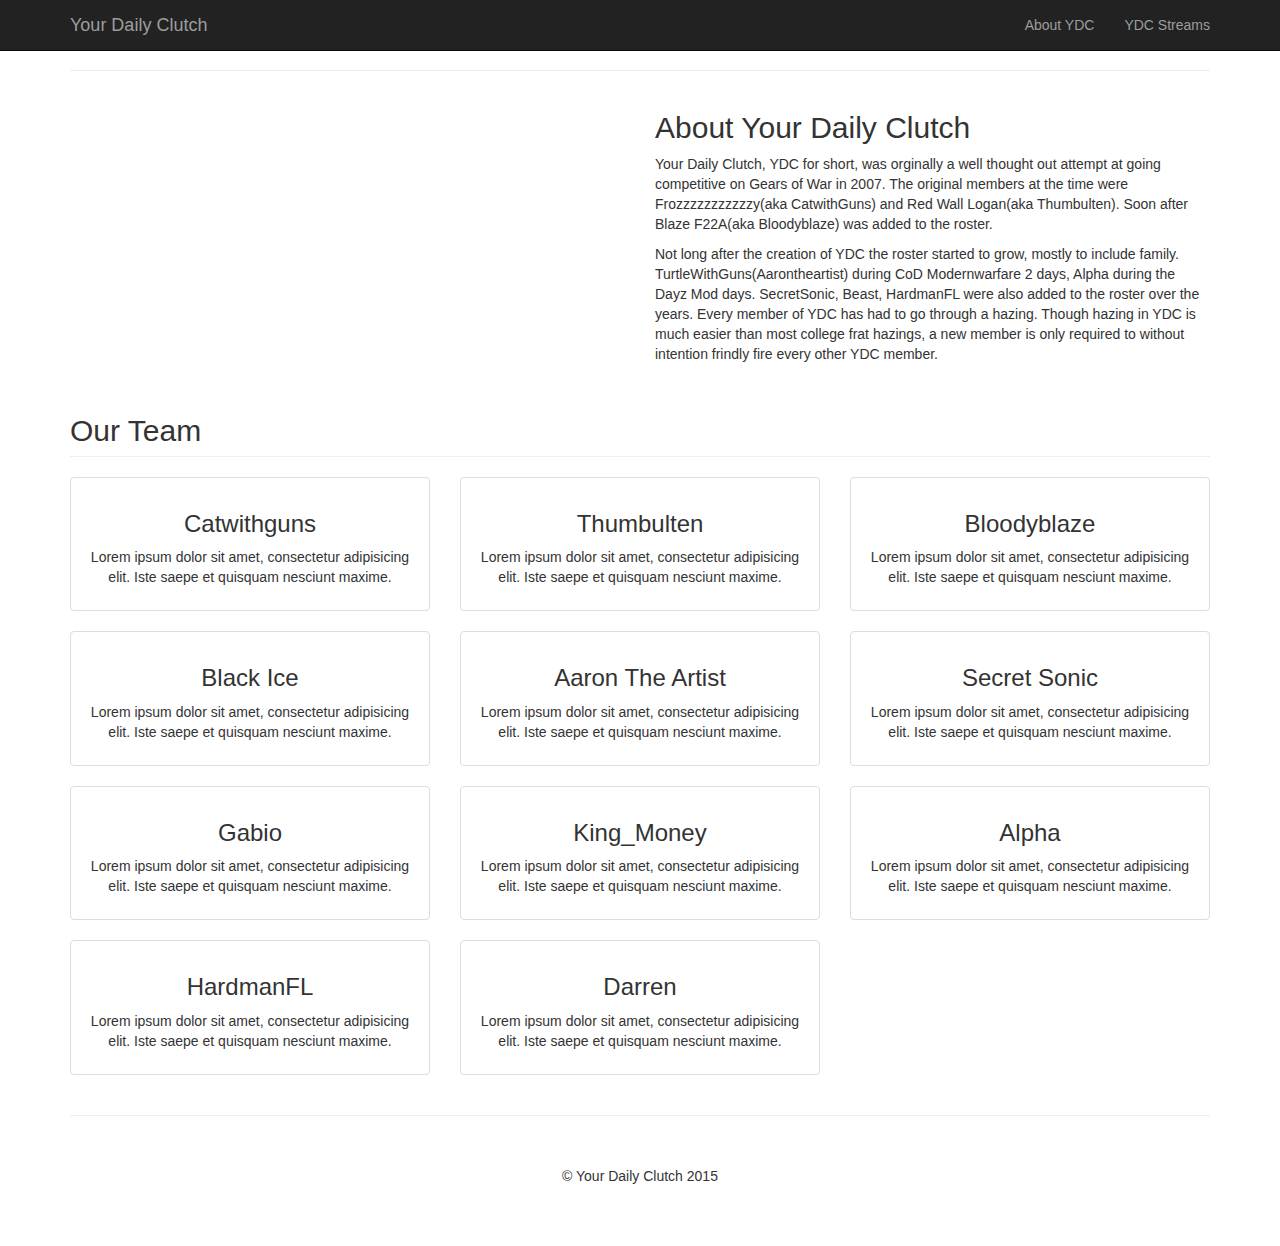
==== aboutYDC/index.html @ 92227422 "fingers crossed" ====
<!DOCTYPE html>
<html lang="en">

<head>

    <meta charset="utf-8">
    <meta http-equiv="X-UA-Compatible" content="IE=edge">
    <meta name="viewport" content="width=device-width, initial-scale=1">
    <meta name="description" content="">
    <meta name="author" content="">

    <title>Your Daily Clutch-Home of the Original Clutch</title>

    <!-- Bootstrap Core CSS -->
    <link href="/assets/css/bootstrap.min.css" rel="stylesheet">

    <!-- Custom CSS -->
    <link href="/assets/css/modern-business.css" rel="stylesheet">

    <!-- Custom Fonts -->
    <link href="/assets/font-awesome/css/font-awesome.min.css" rel="stylesheet" type="text/css">

    <!-- HTML5 Shim and Respond.js IE8 support of HTML5 elements and media queries -->
    <!-- WARNING: Respond.js doesn't work if you view the page via file:// -->
    <!--[if lt IE 9]>
        <script src="https://oss.maxcdn.com/libs/html5shiv/3.7.0/html5shiv.js"></script>
        <script src="https://oss.maxcdn.com/libs/respond.js/1.4.2/respond.min.js"></script>
    <![endif]-->
</head>

<body>

        <!-- Navigation -->
    <nav class="navbar navbar-inverse navbar-fixed-top" role="navigation">
        <div class="container">
            <!-- Brand and toggle get grouped for better mobile display -->
            <div class="navbar-header">
                <button type="button" class="navbar-toggle" data-toggle="collapse" data-target="#bs-example-navbar-collapse-1">
                    <span class="sr-only">Toggle navigation</span>
                    <span class="icon-bar"></span>
                    <span class="icon-bar"></span>
                    <span class="icon-bar"></span>
                </button>
                <a class="navbar-brand" href="/">Your Daily Clutch</a>
            </div>
            <!-- Collect the nav links, forms, and other content for toggling -->
            <div class="collapse navbar-collapse" id="bs-example-navbar-collapse-1">
                <ul class="nav navbar-nav navbar-right">

                    <li><a href="/aboutYDC">About YDC</a></li>
                    <li><a href="/streams/Catwithguns">YDC Streams</a></li>

                </ul>
                
            </div>
            <!-- /.navbar-collapse -->
        </div>
        <!-- /.container -->
    </nav>


    <!-- Page Content -->
    <div class="container">
<hr>

        <!-- Intro Content -->
        <div class="row">
            <div class="col-md-6">
                <img class="img-responsive" src="https://s-media-cache-ak0.pinimg.com/originals/f2/76/82/f27682f937046e6e8fa27d876f4d56d6.jpg" alt="">
            </div>
            <div class="col-md-6">
                <h2>About Your Daily Clutch</h2>
                <p>Your Daily Clutch, YDC for short, was orginally a well thought out attempt at going competitive on Gears of War in 2007. The original members at the time were Frozzzzzzzzzzzy(aka CatwithGuns) and Red Wall Logan(aka Thumbulten). Soon after Blaze F22A(aka Bloodyblaze) was added to the roster.</p>
                <p>Not long after the creation of YDC the roster started to grow, mostly to include family. TurtleWithGuns(Aarontheartist) during CoD Modernwarfare 2 days, Alpha during the Dayz Mod days. SecretSonic, Beast, HardmanFL were also added to the roster over the years. Every member of YDC has had to go through a hazing. Though hazing in YDC is much easier than most college frat hazings, a new member is only required to without intention frindly fire every other YDC member.</p>
            </div>
        </div>
        <!-- /.row -->

        <!-- Team Members -->
        <div class="row">
            <div class="col-lg-12">
                <h2 class="page-header">Our Team</h2>
            </div>
            <div class="col-md-4 text-center">
                <div class="thumbnail">
                    <img class="img-responsive" src="https://www.ibcworldnews.com/wp-content/uploads/2015/05/fatkid.jpg" alt="">
                    <div class="caption">
                        <h3>Catwithguns<br>
                           
                        </h3>
                        <p>Lorem ipsum dolor sit amet, consectetur adipisicing elit. Iste saepe et quisquam nesciunt maxime.</p>
                    <!--    <ul class="list-inline">
                            <li><a href="#"><i class="fa fa-2x fa-facebook-square"></i></a>
                            </li>
                            <li><a href="#"><i class="fa fa-2x fa-linkedin-square"></i></a>
                            </li>
                            <li><a href="#"><i class="fa fa-2x fa-twitter-square"></i></a>
                            </li>
                        </ul> -->
                    </div>
                </div>
            </div>
            <div class="col-md-4 text-center">
                <div class="thumbnail">
                    <img class="img-responsive" src="http://files.mom.me/photos/2015/05/29/135-104431-willy-wonka-nerds-candy-1432932951.jpg" alt="">
                    <div class="caption">
                        <h3>Thumbulten<br>
                        </h3>
                        <p>Lorem ipsum dolor sit amet, consectetur adipisicing elit. Iste saepe et quisquam nesciunt maxime.</p>
                       <!-- <ul class="list-inline">
                            <li><a href="#"><i class="fa fa-2x fa-facebook-square"></i></a>
                            </li>
                            <li><a href="#"><i class="fa fa-2x fa-linkedin-square"></i></a>
                            </li>
                            <li><a href="#"><i class="fa fa-2x fa-twitter-square"></i></a>
                            </li>
                        </ul> -->  
                    </div>
                </div>
            </div>
            <div class="col-md-4 text-center">
                <div class="thumbnail">
                    <img class="img-responsive" src="http://cdn.c.photoshelter.com/img-get/I0000j4ai2pVgEUI/s/750/750/REDNECK-FISHING-0059.jpg" alt="">
                    <div class="caption">
                        <h3>Bloodyblaze<br>
                         
                        </h3>
                        <p>Lorem ipsum dolor sit amet, consectetur adipisicing elit. Iste saepe et quisquam nesciunt maxime.</p>
                    <!--    <ul class="list-inline">
                            <li><a href="#"><i class="fa fa-2x fa-facebook-square"></i></a>
                            </li>
                            <li><a href="#"><i class="fa fa-2x fa-linkedin-square"></i></a>
                            </li>
                            <li><a href="#"><i class="fa fa-2x fa-twitter-square"></i></a>
                            </li> -->
                        </ul>
                    </div>
                </div>
            </div>
            <div class="col-md-4 text-center">
                <div class="thumbnail">
                    <img class="img-responsive" src="http://www.dummymag.com/media/img/cache/media/uploads/general/hypewilliams_750_450_75_s.jpg" alt="">
                    <div class="caption">
                        <h3>Black Ice<br>
                          
                        </h3>
                        <p>Lorem ipsum dolor sit amet, consectetur adipisicing elit. Iste saepe et quisquam nesciunt maxime.</p>
                     <!--   <ul class="list-inline">
                            <li><a href="#"><i class="fa fa-2x fa-facebook-square"></i></a>
                            </li>
                            <li><a href="#"><i class="fa fa-2x fa-linkedin-square"></i></a>
                            </li>
                            <li><a href="#"><i class="fa fa-2x fa-twitter-square"></i></a>
                            </li> 
                        </ul> -->
                    </div>
                </div>
            </div>
            <div class="col-md-4 text-center">
                <div class="thumbnail">
                    <img class="img-responsive" src="http://www.technocrazed.com/wp-content/uploads/2013/08/BLU-urban-artist-makes-gigantic-paintings-on-facades-308.jpg" alt="">
                    <div class="caption">
                        <h3>Aaron The Artist<br>
                            
                        </h3>
                        <p>Lorem ipsum dolor sit amet, consectetur adipisicing elit. Iste saepe et quisquam nesciunt maxime.</p>
                      <!--  <ul class="list-inline">
                            <li><a href="#"><i class="fa fa-2x fa-facebook-square"></i></a>
                            </li>
                            <li><a href="#"><i class="fa fa-2x fa-linkedin-square"></i></a>
                            </li>
                            <li><a href="#"><i class="fa fa-2x fa-twitter-square"></i></a>
                            </li>
                        </ul> -->
                    </div>
                </div>
            </div>
            <div class="col-md-4 text-center">
                <div class="thumbnail">
                    <img class="img-responsive" src="http://api.ning.com/files/U9cJ436L1lcjpt98vmaIFr7EfTMePSGeFSIYgZZMJi8RGq3a8Y8GTfF6N90hr7*Ur48LS9sz7J-MfO3WEqT-k531kP6Z7Tqw/TopYouTubersvloggers009.jpg?width=750" alt="">
                    <div class="caption">
                        <h3>Secret Sonic<br>
                           
                        </h3>
                        <p>Lorem ipsum dolor sit amet, consectetur adipisicing elit. Iste saepe et quisquam nesciunt maxime.</p>
                     <!--   <ul class="list-inline">
                            <li><a href="#"><i class="fa fa-2x fa-facebook-square"></i></a>
                            </li>
                            <li><a href="#"><i class="fa fa-2x fa-linkedin-square"></i></a>
                            </li>
                            <li><a href="#"><i class="fa fa-2x fa-twitter-square"></i></a>
                            </li>
                        </ul> -->
                    </div>
                </div>
            </div>
            <div class="col-md-4 text-center">
                <div class="thumbnail">
                    <img class="img-responsive" src="https://img.4plebs.org/boards/pol/image/1386/63/1386630331245.jpg" alt="">
                    <div class="caption">
                        <h3>Gabio<br>
                          
                        </h3>
                        <p>Lorem ipsum dolor sit amet, consectetur adipisicing elit. Iste saepe et quisquam nesciunt maxime.</p>
                     <!--   <ul class="list-inline">
                            <li><a href="#"><i class="fa fa-2x fa-facebook-square"></i></a>
                            </li>
                            <li><a href="#"><i class="fa fa-2x fa-linkedin-square"></i></a>
                            </li>
                            <li><a href="#"><i class="fa fa-2x fa-twitter-square"></i></a>
                            </li> 
                        </ul> -->
                    </div>
                </div>
            </div>
            <div class="col-md-4 text-center">
                <div class="thumbnail">
                    <img class="img-responsive" src="https://skeletonsuit.files.wordpress.com/2014/02/feat15.jpg" alt="">
                    <div class="caption">
                        <h3>King_Money<br>
                          
                        </h3>
                        <p>Lorem ipsum dolor sit amet, consectetur adipisicing elit. Iste saepe et quisquam nesciunt maxime.</p>
                     <!--   <ul class="list-inline">
                            <li><a href="#"><i class="fa fa-2x fa-facebook-square"></i></a>
                            </li>
                            <li><a href="#"><i class="fa fa-2x fa-linkedin-square"></i></a>
                            </li>
                            <li><a href="#"><i class="fa fa-2x fa-twitter-square"></i></a>
                            </li> 
                        </ul> -->
                    </div>
                </div>
            </div>
            <div class="col-md-4 text-center">
                <div class="thumbnail">
                    <img class="img-responsive" src="http://static.wixstatic.com/media/20c67c_1fc4d3fe798c4994abaf4614b9276c39.jpeg_srz_813_488_85_22_0.50_1.20_0.00_jpeg_srz" alt="">
                    <div class="caption">
                        <h3>Alpha<br>
                          
                        </h3>
                        <p>Lorem ipsum dolor sit amet, consectetur adipisicing elit. Iste saepe et quisquam nesciunt maxime.</p>
                     <!--   <ul class="list-inline">
                            <li><a href="#"><i class="fa fa-2x fa-facebook-square"></i></a>
                            </li>
                            <li><a href="#"><i class="fa fa-2x fa-linkedin-square"></i></a>
                            </li>
                            <li><a href="#"><i class="fa fa-2x fa-twitter-square"></i></a>
                            </li> 
                        </ul> -->
                    </div>
                </div>
            </div>
            <div class="col-md-4 text-center">
                <div class="thumbnail">
                    <img class="img-responsive" src="http://cdn.studentmoneysaver.co.uk/uploads/2771/boris.jpg" alt="">
                    <div class="caption">
                        <h3>HardmanFL<br>
                          
                        </h3>
                        <p>Lorem ipsum dolor sit amet, consectetur adipisicing elit. Iste saepe et quisquam nesciunt maxime.</p>
                     <!--   <ul class="list-inline">
                            <li><a href="#"><i class="fa fa-2x fa-facebook-square"></i></a>
                            </li>
                            <li><a href="#"><i class="fa fa-2x fa-linkedin-square"></i></a>
                            </li>
                            <li><a href="#"><i class="fa fa-2x fa-twitter-square"></i></a>
                            </li> 
                        </ul> -->
                    </div>
                </div>
            </div>
            <div class="col-md-4 text-center">
                <div class="thumbnail">
                    <img class="img-responsive" src="http://metrovaartha.com/en/wp-content/uploads/sites/2/2015/08/computing-for-kids.jpg" alt="">
                    <div class="caption">
                        <h3>Darren<br>
                          
                        </h3>
                        <p>Lorem ipsum dolor sit amet, consectetur adipisicing elit. Iste saepe et quisquam nesciunt maxime.</p>
                     <!--   <ul class="list-inline">
                            <li><a href="#"><i class="fa fa-2x fa-facebook-square"></i></a>
                            </li>
                            <li><a href="#"><i class="fa fa-2x fa-linkedin-square"></i></a>
                            </li>
                            <li><a href="#"><i class="fa fa-2x fa-twitter-square"></i></a>
                            </li> 
                        </ul> -->
                    </div>
                </div>
            </div>
        </div>
        <!-- /.row -->

        <hr>
        <!-- Footer -->
                <!-- Footer -->
        <footer>
            <div class="row">
                <div class="col-lg-12 centeredText">
                    <p>&copy; Your Daily Clutch 2015</p>
                </div>
            </div>
        </footer>

    </div>
    <!-- /.container -->

    <!-- jQuery -->
    <script src="/assets/js/jquery.js"></script>

    <!-- Bootstrap Core JavaScript -->
    <script src="/assets/js/bootstrap.min.js"></script>


</body>

</html>
---- assets/css/modern-business.css ----
/*!
 * Start Bootstrap - Modern Business HTML Template (http://startbootstrap.com)
 * Code licensed under the Apache License v2.0.
 * For details, see http://www.apache.org/licenses/LICENSE-2.0.
 */

/* Global Styles */
.btn:active,
.btn.active {
    -webkit-box-shadow: inset 0 0 15px rgba(0, 0, 0, 0.5);
            box-shadow: inset 0 0 15px rgba(0, 0, 0, 0.5);
}
html,
body {
    height: 100%;
}

body {
    padding-top: 50px; /* Required padding for .navbar-fixed-top. Remove if using .navbar-static-top. Change if height of navigation changes. */
}

.img-portfolio {
    margin-bottom: 30px;
}

.img-hover:hover {
    opacity: 0.8;
}

/* Home Page Carousel */

header.carousel {
    height: 50%;
}

header.carousel .item,
header.carousel .item.active,
header.carousel .carousel-inner {
    height: 100%;
}

header.carousel .fill {
    width: 100%;
    height: 100%;
    background-position: center;
    background-size: cover;
}

/* 404 Page Styles */

.error-404 {
    font-size: 100px;
}

/* Pricing Page Styles */

.price {
    display: block;
    font-size: 50px;
    line-height: 50px;
}

.price sup {
    top: -20px;
    left: 2px;
    font-size: 20px;
}

.period {
    display: block;
    font-style: italic;
}

/* Footer Styles */

footer {
    margin: 50px 0;
}

.centeredText{
    text-align: center
}
/* Responsive Styles */

@media(max-width:991px) {
    .customer-img,
    .img-related {
        margin-bottom: 30px;
    }
}

@media(max-width:767px) {
    .img-portfolio {
        margin-bottom: 15px;
    }

    header.carousel .carousel {
        height: 70%;
    }
}
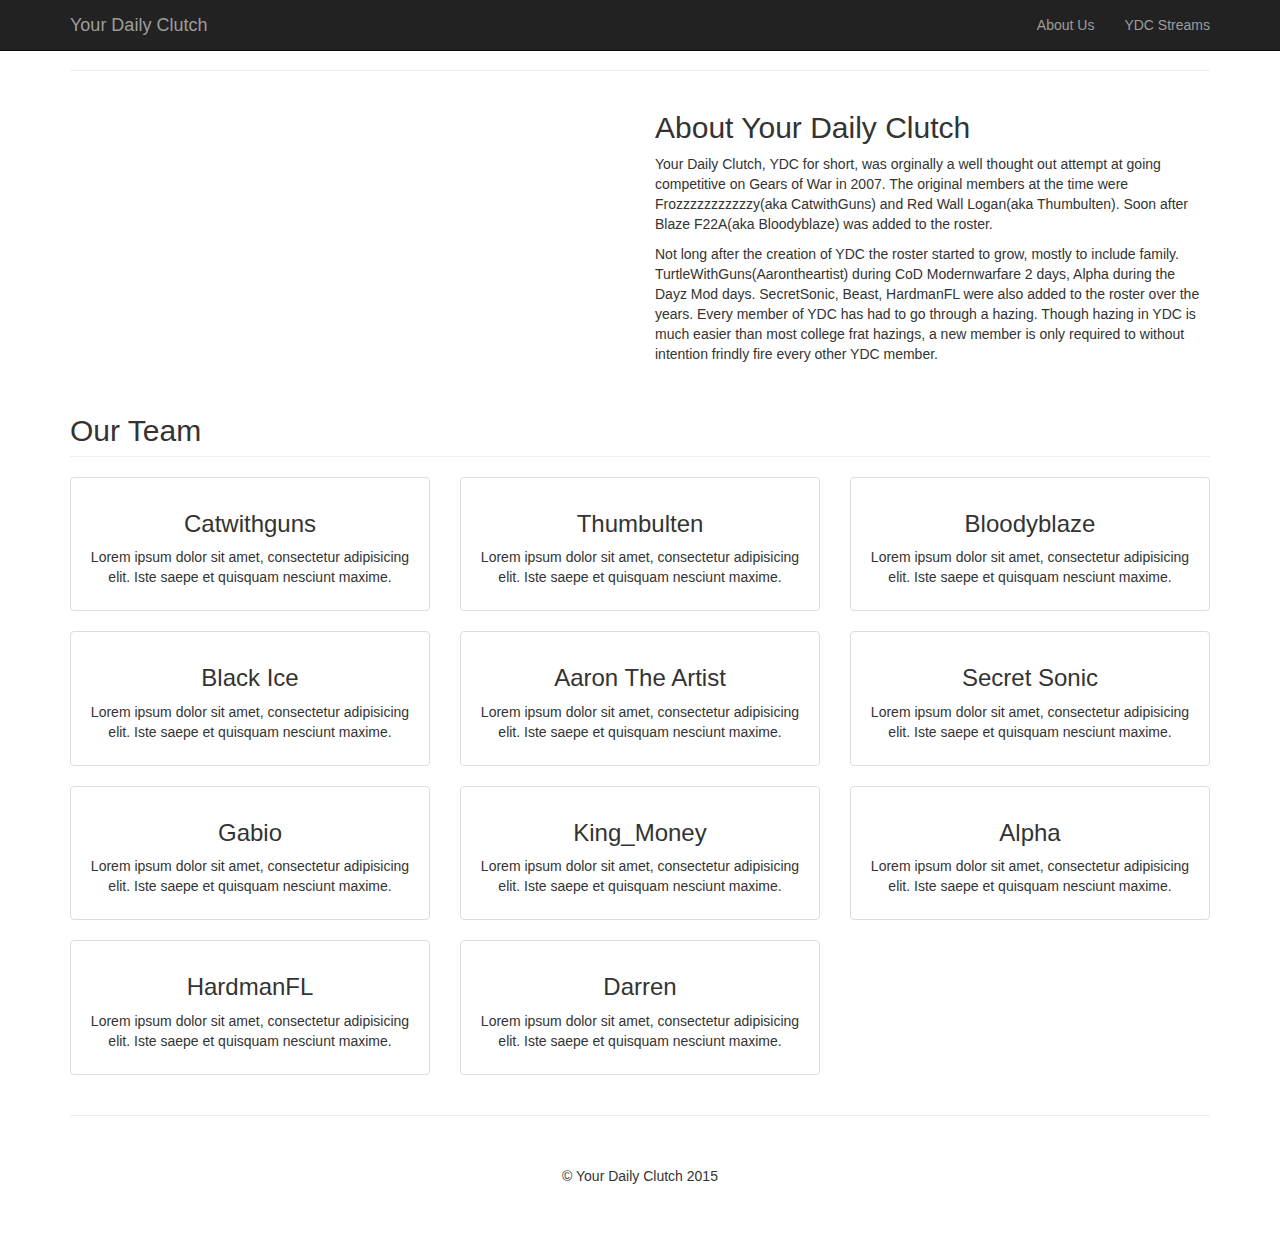
==== commit 465912e2: "Fixing up streams 1" ====
--- a/aboutYDC/index.html
+++ b/aboutYDC/index.html
@@ -47,7 +47,7 @@
             <div class="collapse navbar-collapse" id="bs-example-navbar-collapse-1">
                 <ul class="nav navbar-nav navbar-right">
 
-                    <li><a href="/aboutYDC">About YDC</a></li>
+                    <li><a href="/aboutYDC">About Us</a></li>
                     <li><a href="/streams/Catwithguns">YDC Streams</a></li>
 
                 </ul>
@@ -253,7 +253,7 @@
             </div>
             <div class="col-md-4 text-center">
                 <div class="thumbnail">
-                    <img class="img-responsive" src="http://cdn.studentmoneysaver.co.uk/uploads/2771/boris.jpg" alt="">
+                    <img class="img-responsive" src="http://trendy.pt/wp-content/uploads/2015/05/Star-Wars-Day-Jabba-the-Hut.jpg" alt="">
                     <div class="caption">
                         <h3>HardmanFL<br>
                           
--- a/assets/css/modern-business.css
+++ b/assets/css/modern-business.css
@@ -5,6 +5,16 @@
  */
 
 /* Global Styles */
+
+
+
+
+.stream-offset{
+    margin-left: -50px;
+}
+.chat-offset{
+    margin-left:5px;
+}
 .btn:active,
 .btn.active {
     -webkit-box-shadow: inset 0 0 15px rgba(0, 0, 0, 0.5);
